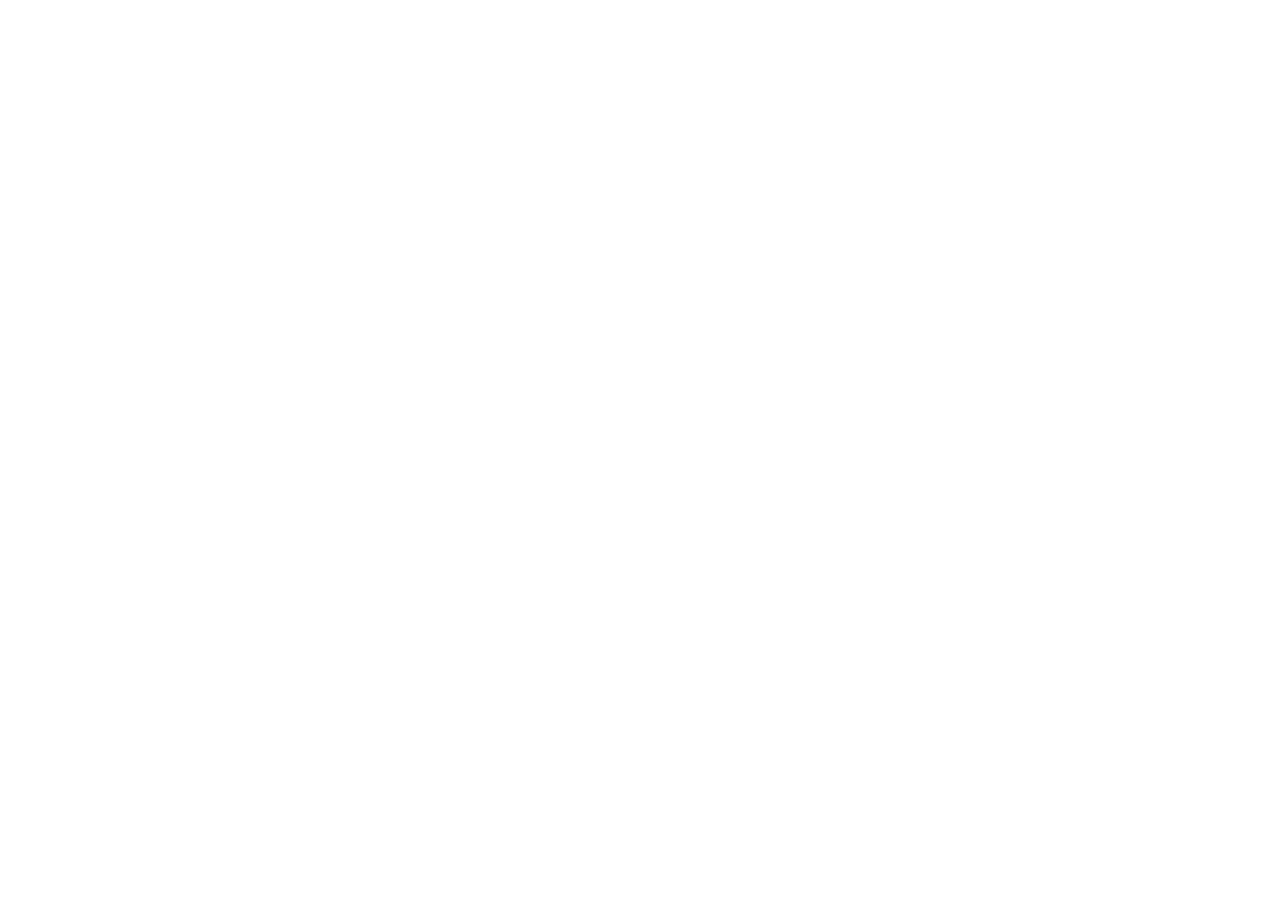
==== index.html @ 24dfa811 "added style" ====
<!DOCTYPE html>
<html lang="en">
<head>
    <meta charset="UTF-8">
    <meta http-equiv="X-UA-Compatible" content="IE=edge">
    <meta name="viewport" content="width=device-width, initial-scale=1.0">
    <title>Document</title>
</head>
<body>
    
</body>
</html>
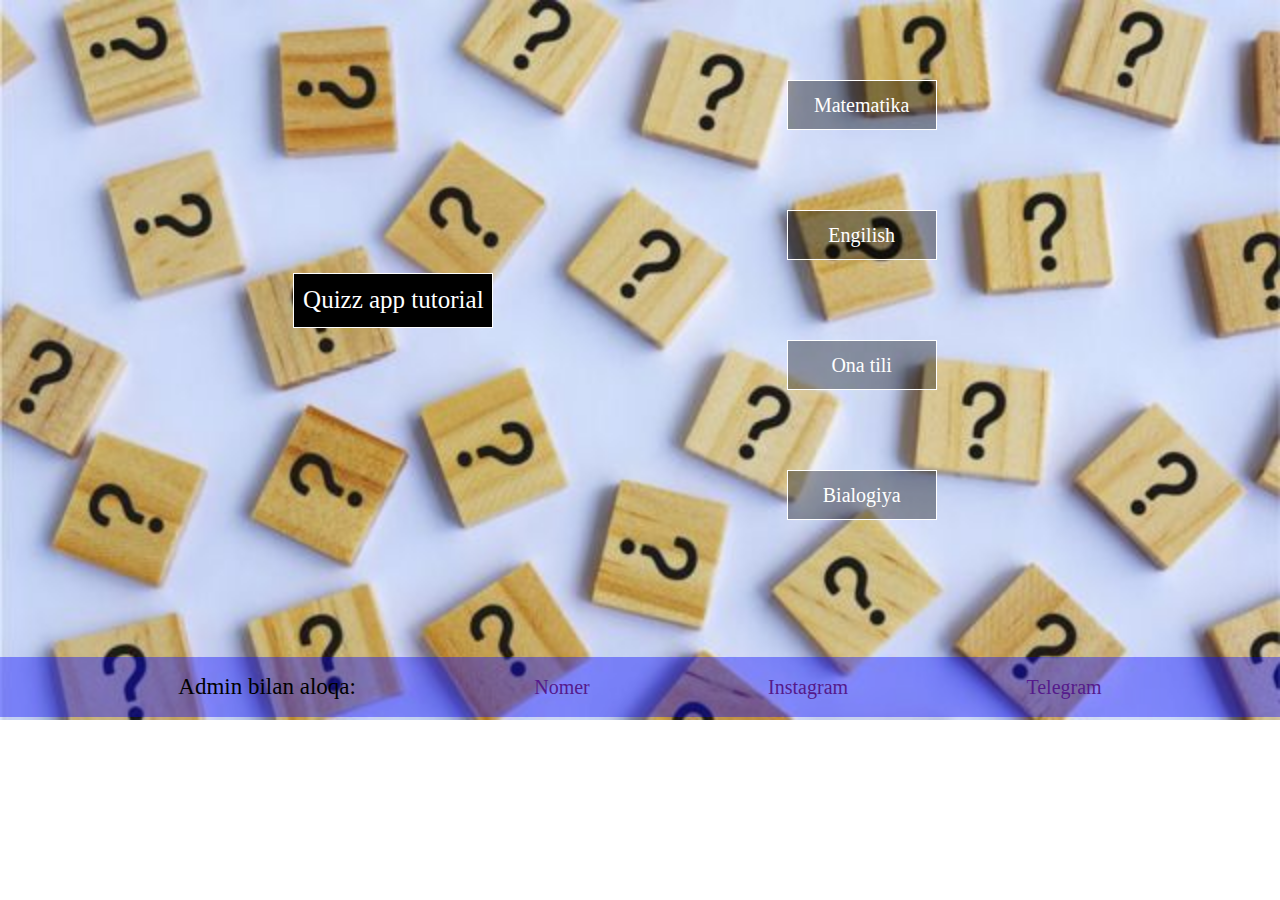
==== commit 564b2ea9: "add new quizzs" ====
--- a/index.html
+++ b/index.html
@@ -6,7 +6,126 @@
     <meta name="viewport" content="width=device-width, initial-scale=1.0">
     <title>Document</title>
 </head>
+<style>
+    *{
+        margin: 0;
+        padding: 0;
+        box-sizing: border-box;
+    }
+    .container{
+        display: flex;
+        flex-direction: row;
+        width: 100%;
+        height: 100%;
+        justify-content: space-evenly;
+        align-items: center;
+
+    }
+    body{
+        background-image: url(./aa.jpg);
+        background-repeat: no-repeat;
+        background-size: cover;
+        width: 100%;
+        height: 100%;
+        
+    }
+    .p1{
+        font-size: 25px;
+        color: white;
+        background-color: black;
+        width: 200px;
+        height: 55px;
+        border: 1px solid;
+        display: flex;
+        flex-direction: column;
+        justify-content: center;
+        align-items: center;
+    }
+    a{
+        text-decoration: none;
+        
+        font-size: 20px;
+    }
+    .matematika{
+        background-color: rgba(0, 0, 0, 0.39);
+        color: white;
+        width: 150px;
+        height: 50px;
+        border: 1px solid;
+        display: flex;
+        justify-content: center;
+        align-items: center;
+    }
+    .ingliz{
+        background-color: rgba(0, 0, 0, 0.379);
+        color: white;
+        width: 150px;
+        height: 50px;
+        border: 1px solid;
+        display: flex;
+        justify-content: center;
+        align-items: center;
+    }
+    .onaTili{
+        background-color: rgba(0, 0, 0, 0.361);
+        color: white;
+        width: 150px;
+        height: 50px;
+        border: 1px solid;
+        display: flex;
+        justify-content: center;
+        align-items: center;
+    }
+    .bialogiya{
+        background-color: rgba(0, 0, 0, 0.371);
+        color: white;
+        width: 150px;
+        height: 50px;
+        border: 1px solid;
+        display: flex;
+        justify-content: center;
+        align-items: center;
+    }
+    .subjects{
+        width: 200px;
+        height: 600px;
+        display: flex;
+        flex-direction: column;
+        justify-content: space-evenly;
+        /* border: 1px solid; */
+    }
+    .link{
+        display: flex;
+        background-color: rgba(0, 0, 255, 0.383);
+        width: 100%;
+        height: 60px;
+        justify-content: space-evenly;
+        align-items: center;
+        margin-top: 57px;
+    }
+    .admin{
+        font-size: 23px;
+    }
+</style>
 <body>
-    
+    <div class="container">
+       <div class="text">
+             <p class="p1">Quizz app tutorial</p>
+       </div>
+       <div class="subjects">
+         <a href="./boshSahifa.html"> <div class="matematika">Matematika</div></a>
+         <a href=""><div class="ingliz">Engilish</div></a>
+         <a href=""><div class="onaTili">Ona tili</div></a>
+         <a href=""><div class="bialogiya">Bialogiya</div></a>
+       </div>
+       
+    </div>
+    <div class="link">
+        <p class="admin">Admin bilan aloqa:</p>
+        <a href="" class="nomer">Nomer</a>
+        <a href="" class="instagram">Instagram</a>
+        <a href="" class="telegram">Telegram</a>
+
+       </div>
 </body>
 </html>